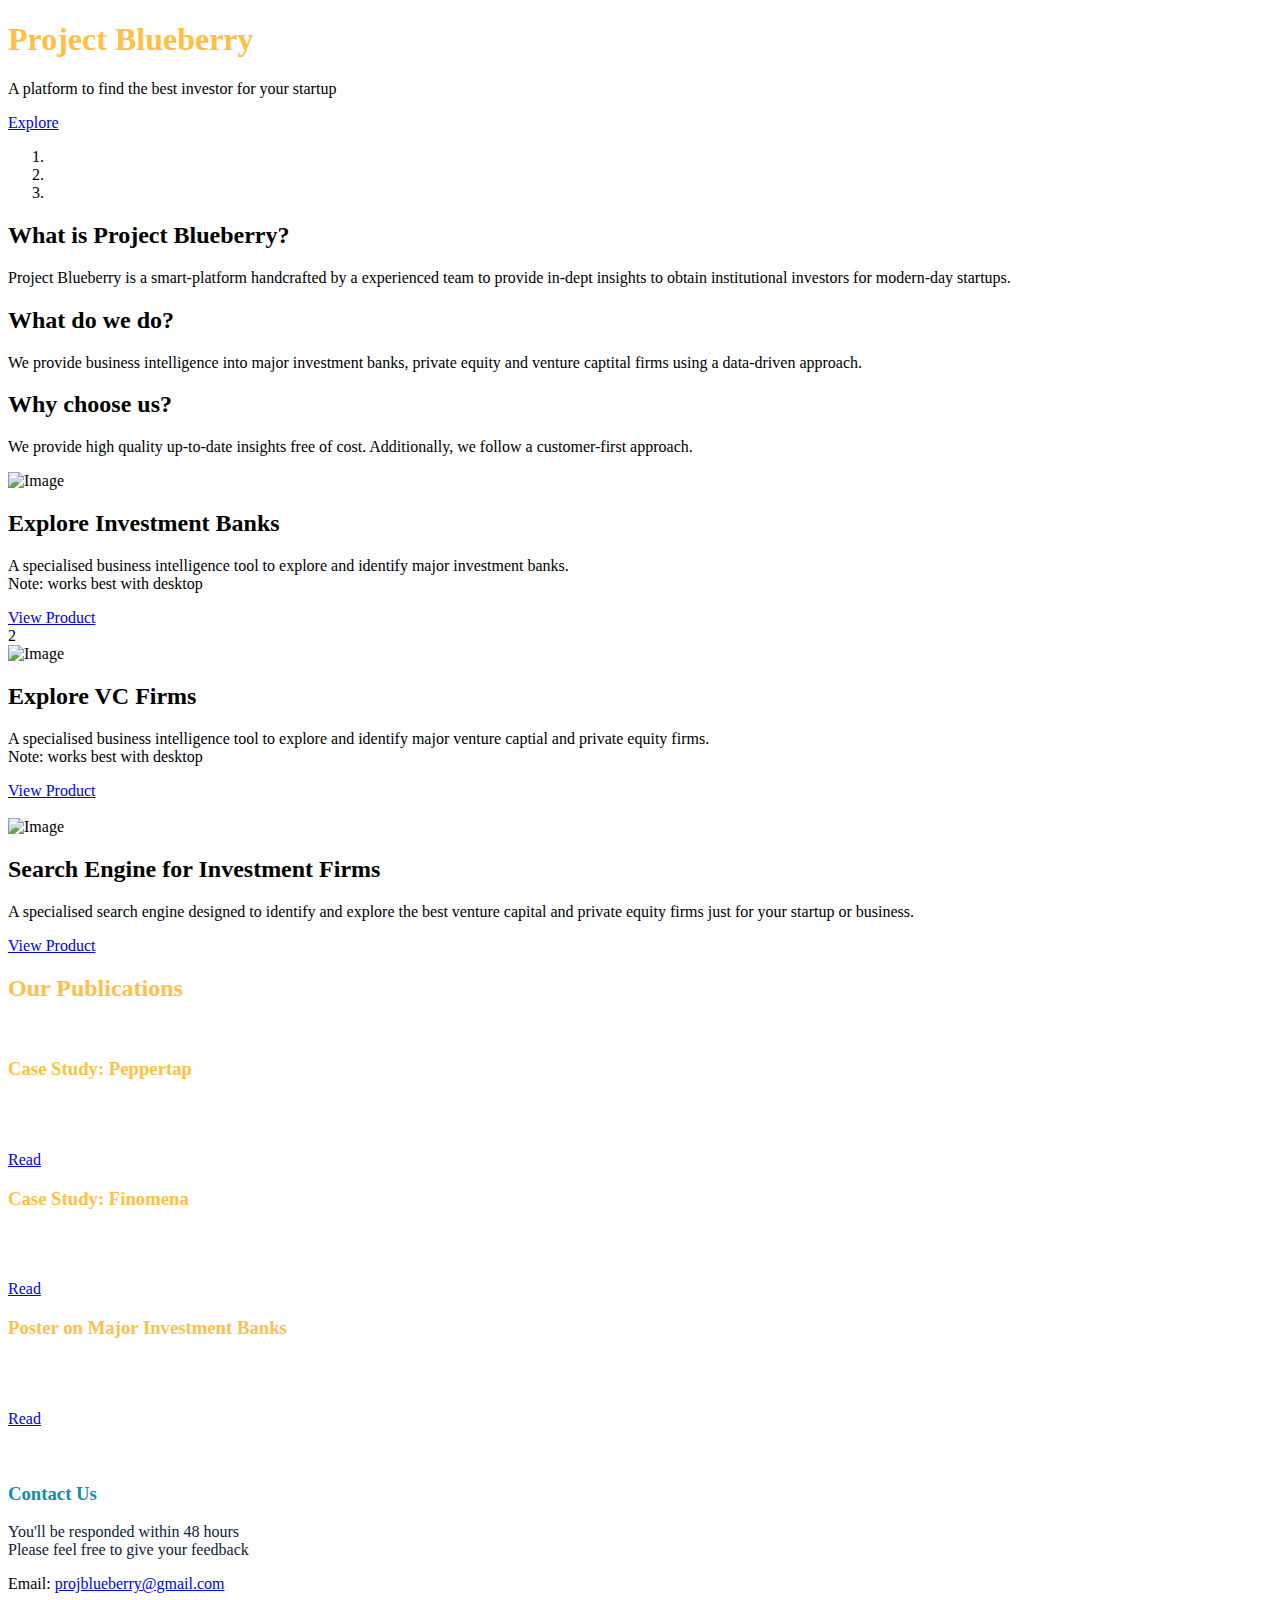
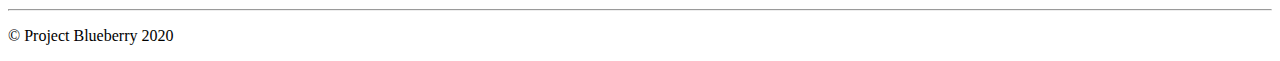
==== index.html @ 4d6f399a "Update index.html" ====
<!DOCTYPE html>
<html>
<head>

<!-- Global site tag (gtag.js) - Google Analytics -->
<script async src="https://www.googletagmanager.com/gtag/js?id=UA-177061305-1"></script>
<script>
  window.dataLayer = window.dataLayer || [];
  function gtag(){dataLayer.push(arguments);}
  gtag('js', new Date());

  gtag('config', 'UA-177061305-1');
</script>

<script data-ad-client="ca-pub-3037035941740277" async src="https://pagead2.googlesyndication.com/pagead/js/adsbygoogle.js"></script>


    <meta charset="utf-8">
    <meta http-equiv="X-UA-Compatible" content="IE=edge">
    <link rel="icon" href="https://i.imgur.com/tCPLkBr.png" type="image/png" sizes="16x16">
    <meta name="viewport" content="width=device-width, initial-scale=1">

    <title>Project Blueberry</title>
    <meta name="description" content="A platform to find the best investor for you">
    <meta name="keywords" content="Business Intelligence, Investment, Investor, Venture Capital, Startup, Private Equity">

    
    <link rel="stylesheet" href="https://fonts.googleapis.com/css?family=Open+Sans:300,400"><!-- Google web font "Open Sans", https://www.google.com/fonts/specimen/Open+Sans -->
    <link rel="stylesheet" href="font-awesome-4.5.0/css/font-awesome.min.css"> <!-- Font Awesome, https://fortawesome.github.io/Font-Awesome/ -->
    <link rel="stylesheet" href="css/bootstrap.min.css">                       <!-- Bootstrap style, http://v4-alpha.getbootstrap.com/ -->
    <link rel="stylesheet" href="css/templatemo-style.css">                    <!-- Templatemo style -->

    <!-- HTML5 shim and Respond.js for IE8 support of HTML5 elements and media queries -->
    <!-- WARNING: Respond.js doesn't work if you view the page via file:// -->
        <!--[if lt IE 9]>
          <script src="https://oss.maxcdn.com/html5shiv/3.7.2/html5shiv.min.js"></script>
          <script src="https://oss.maxcdn.com/respond/1.4.2/respond.min.js"></script>
          <![endif]-->
</head>

    <body>

        <div class="container-fluid">
            
            <div class="row"> 

                <section class="tm-section-intro">
                    <div class="col-xs-12 col-sm-12 col-md-12 col-lg-12 col-xl-12">
                        <div class="tm-wrapper-center">
                            <h1 class="tm-section-intro-title" style="color:#ffc045">Project Blueberry</h1>
                            <p class="tm-section-intro-text">A platform to find the best investor for your startup<br>
                            
                            </p>
                            <a href="#tm-section-2" class="tm-btn-white-big">Explore</a>
                        </div>            
                    </div>
                </section>    

            </div>

            <div class="row" id="tm-section-2">
                <div class="col-xs-12 col-sm-12 col-md-12 col-lg-12 col-xl-12">

                    <!-- slider -->
                    <section>
                        <div id="tmCarousel" class="carousel slide tm-carousel" data-ride="carousel" data-interval="false"> <!-- If you want to make the carousel auto play, remove data-interval="false" -->

                            <ol class="carousel-indicators">
                                <li data-target="#tmCarousel" data-slide-to="0" class="active"></li>
                                <li data-target="#tmCarousel" data-slide-to="1" class=""></li>
                                <li data-target="#tmCarousel" data-slide-to="2" class=""></li>
                            </ol>

                            <div class="carousel-inner" role="listbox">
                            
                                <div class="carousel-item active">
                                    <div class="carousel-content">
                                        <div>
                                            <h2 class="tm-carousel-item-title">What is Project Blueberry?</h2>
                                            <p class="tm-carousel-item-text">Project Blueberry is a smart-platform handcrafted by a experienced team to provide in-dept insights to obtain institutional investors for modern-day startups.</p>
                                        </div>
                                    </div>                               
                                </div>

                                <div class="carousel-item">
                                    <div class="carousel-content">
                                        <div>
                                            <h2 class="tm-carousel-item-title">What do we do?</h2>
                                            <p class="tm-carousel-item-text">We provide business intelligence into major investment banks, private equity and venture captital firms using a data-driven approach.</p>
                                        </div>
                                    </div>                                
                                </div>

                                <div class="carousel-item">
                                    <div class="carousel-content">
                                        <div>
                                            <h2 class="tm-carousel-item-title">Why choose us?</h2>
                                            <p class="tm-carousel-item-text">We provide high quality up-to-date insights free of cost. Additionally, we follow a customer-first approach.</p>
                                        </div>
                                    </div>                                
                                </div>

                            </div>
                            
                        </div>                    
                    </section>
                </div>
            </div> <!-- row -->

            <div class="row">
                
                <section class="tm-2-col-img-text tm-2-col-img-lg-right">
                    
                    <div class="col-xs-12 col-sm-12 col-md-12 col-lg-6 col-xl-6 tm-2-col-img">                    
                        <img src="img/sun-cloud.jpg" alt="Image" class="img-fluid">
                    </div>

                    <div class="col-xs-12 col-sm-12 col-md-12 col-lg-6 col-xl-6 tm-2-col-text">
                        <h2 class="tm-2-col-text-title">Explore Investment Banks</h2>
                        <p class="tm-2-col-text-description">
                            
                            A specialised business intelligence tool to explore and identify major investment banks. <br>
                            Note: works best with desktop 
                        </p>
                        <a href="Products/Banks_Sheet.html" class="tm-bordered-btn" target="_blank">View Product</a>
                    </div>
                    
                </section>

2            </div> <!-- row -->

            <div class="row">
                
                <section class="tm-2-col-img-text tm-2-col-img-lg-left">
                    
                    <div class="col-xs-12 col-sm-12 col-md-12 col-lg-6 col-xl-6 tm-2-col-img">                    
                        <img src="img/mountain.jpg" alt="Image" class="img-fluid">
                    </div>

                    <div class="col-xs-12 col-sm-12 col-md-12 col-lg-6 col-xl-6 tm-2-col-text">
                        <h2 class="tm-2-col-text-title">Explore VC Firms</h2>
                        <p class="tm-2-col-text-description">
                            A specialised business intelligence tool to explore and identify major venture captial and private equity firms. <br>
                            Note: works best with desktop 
                        </p>
                        <a href="Products/VC_Sheets.html" class="tm-bordered-btn" target="_blank">View Product</a>
                    </div>
                    
                </section>


<br>
 <div class="row">
                
                <section class="tm-2-col-img-text tm-2-col-img-lg-right">
                    
                    <div class="col-xs-12 col-sm-12 col-md-12 col-lg-6 col-xl-6 tm-2-col-img">                    
                        <img src="img/book.jpg" alt="Image" class="img-fluid">
                    </div>

                    <div class="col-xs-12 col-sm-12 col-md-12 col-lg-6 col-xl-6 tm-2-col-text">
                        <h2 class="tm-2-col-text-title">Search Engine for Investment Firms</h2>
                        <p class="tm-2-col-text-description">
                            
                            A specialised search engine designed to identify and explore the best venture capital and private equity firms just for your startup or business. 
                        </p>
                        <a href="Products/Investor_finder.html" class="tm-bordered-btn" target="_blank">View Product</a>
                    </div>
                    
                </section>




            </div> <!-- row -->

            <!-- About -->
            <div class="row tm-section tm-blue-bg-row">
                
                <section>

                        <div class="col-xs-12 col-sm-12 col-md-12 col-lg-12 col-xl-12 text-xs-center">
                            <h2 class="tm-section-title" style="color:#ffc045">Our Publications</h2>
                            <p class="tm-section-subtitle" style="color:white">
                            Our selection of case studies and other business-related writeups produced by our team
                            </p>    
                        </div>
                        
                        <div class="col-xs-12 col-sm-12 col-md-12 col-lg-12 col-xl-12">
                            
                            <div class="tm-icon-text-boxes-container">
                            
                                <div class="col-xs-12 col-sm-6 col-md-6 col-lg-3 col-xl-3">
                                    <div class="tm-icon-text-box">
                                        
                                        <h3 class="tm-icon-text-box-title" style="color:#ffc045">Case Study: Peppertap</h3>
                                        <p class="tm-icon-text-box-description" style="color:white">A short case study analysing why Peppertap failed as a startup</p>
                                        <br>
                                        <a href="https://drive.google.com/file/d/1-_kaxlQ90uCEgpPCvIfuSnXfYuwLAZ6S/view?usp=sharing" class="tm-bordered-btn" target="_blank">Read</a>
                                     </div>
                                </div>

                                <div class="col-xs-12 col-sm-6 col-md-6 col-lg-3 col-xl-3">
                                    <div class="tm-icon-text-box">
                                        
                                        <h3 class="tm-icon-text-box-title" style="color:#ffc045">Case Study: Finomena</h3>
                                        <p class="tm-icon-text-box-description" style="color:white">A short case study analysing why Finomena failed as a startup</p>
                                        <br>
                                        <a href="https://drive.google.com/file/d/1XBCtC9bf5JV-NgGWAUWf_UYlLlg4jiX8/view?usp=sharing" class="tm-bordered-btn" target="_blank">Read</a>
                                    </div>
                                </div>

                              <div class="col-xs-12 col-sm-6 col-md-6 col-lg-3 col-xl-3">
                                    <div class="tm-icon-text-box">
                   
                                        <h3 class="tm-icon-text-box-title" style="color:#ffc045">Poster on Major Investment Banks</h3>
                                        <p class="tm-icon-text-box-description" style="color:white">A poster displaying information pertaining to major investment banks from around the world</p>
                                        <br>
                                        <a href="https://drive.google.com/file/d/1dOtvaBDq63GxYRYBjqcTQiezhauHe_sG/view?usp=sharing" class="tm-bordered-btn" target="_blank">Read</a>
                                   </div>
                                </div>

                            </div>

                        </div>

                </section>

            </div> <!-- row -->
             <br>
             <div class="col-xs-12 col-sm-12 col-md-12 col-lg-5 col-xl-5 tm-contact-right">
                        <br>
                        <h3 class="tm-contact-title" style="color:#0a91ab">Contact Us</h3>
                        <p class="tm-contact-info"  style="color:#0c2233">You'll be responded within 48 hours<br>
                            Please feel free to give your feedback
                        </p>

                <section class="tm-section-contact">
                        <p class="tm-contact-info"> 
                            Email: <a href="mailto:projblueberry@gmail.com" target="_blank">projblueberry@gmail.com</a><br>    
                        </p>
                        
                        <div class="tm-social-icons-container">
                            <!-- <a href="#" class="tm-social-icon-link" target="_blank"><i class="fa fa-facebook tm-social-icon"></i></a> -->
                            <a href="https://twitter.com/proj_blueberry" class="tm-social-icon-link" target="_blank"><i class="fa fa-twitter tm-social-icon"></i></a>
                            <a href="https://www.linkedin.com/company/project-blueberry/" class="tm-social-icon-link" target="_blank"><i class="fa fa-linkedin tm-social-icon"></i></a>
                        </div>
                    </div>

                </section>

            </div>

            <div class="row">                
                <div class="col-xs-12 col-sm-12 col-md-12 col-lg-12 col-xl-12">                    
                    <hr>
                </div>
            </div>

            <div class="row">
                <div class="col-xs-12 col-sm-12 col-md-12 col-lg-12 col-xl-12">
                    <p class="text-xs-center tm-copyright-text">&copy; Project Blueberry 2020</p>
                </div>
            </div>
            
        </div> <!-- container-fluid -->   

        <!-- load JS files -->
        <script src="js/jquery-1.11.3.min.js"></script>             <!-- jQuery, https://jquery.com/download/ -->
        <script src="https://www.atlasestateagents.co.uk/javascript/tether.min.js"></script> <!-- Tether for Bootstrap, http://stackoverflow.com/questions/34567939/how-to-fix-the-error-error-bootstrap-tooltips-require-tether-http-github-h -->
        <script src="js/bootstrap.min.js"></script>                 <!-- Bootstrap, http://v4-alpha.getbootstrap.com/ -->
        <script src="js/jquery.touchSwipe.min.js"></script>         <!-- http://labs.rampinteractive.co.uk/touchSwipe/demos/ -->
        
        <script>     
       
            $(document).ready(function(){

                /* Smooth Scrolling
                 * https://css-tricks.com/snippets/jquery/smooth-scrolling/
                --------------------------------------------------------------*/
                $('a[href*="#"]:not([href="#"])').click(function() {
                    if (location.pathname.replace(/^\//,'') == this.pathname.replace(/^\//,'') 
                        && location.hostname == this.hostname) {
                        
                        var target = $(this.hash);
                        target = target.length ? target : $('[name=' + this.hash.slice(1) +']');
                        
                        if (target.length) {
                            
                            $('html, body').animate({
                                scrollTop: target.offset().top
                            }, 1000);
                            return false;
                        }
                    }
                }); 
                
                /* Enable swiping for tablets and mobile
                 * http://lazcreative.com/blog/adding-swipe-support-to-bootstrap-carousel-3-0/
                 ---------------------------------------------------------------------------------*/
                if($(window).width() <= 991) {
                    $(".carousel-inner").swipe( {
                        //Generic swipe handler for all directions
                        swipeLeft:function(event, direction, distance, duration, fingerCount) {
                            $(this).parent().carousel('next'); 
                        },
                        swipeRight: function() {
                            $(this).parent().carousel('prev'); 
                        },
                        //Default is 75px, set to 0 for demo so any distance triggers swipe
                        threshold:0
                    });
                }  

                /* Handle window resize */
                $(window).resize(function(){
                    if($(window).width() <= 991) {
                        $(".carousel-inner").swipe( {
                            //Generic swipe handler for all directions
                            swipeLeft:function(event, direction, distance, duration, fingerCount) {
                                $(this).parent().carousel('next'); 
                            },
                            swipeRight: function() {
                                $(this).parent().carousel('prev'); 
                            },
                            //Default is 75px, set to 0 for demo so any distance triggers swipe
                            threshold:0
                        });
                     }
                });              
                           
            });

        </script>             

</body>
</html>
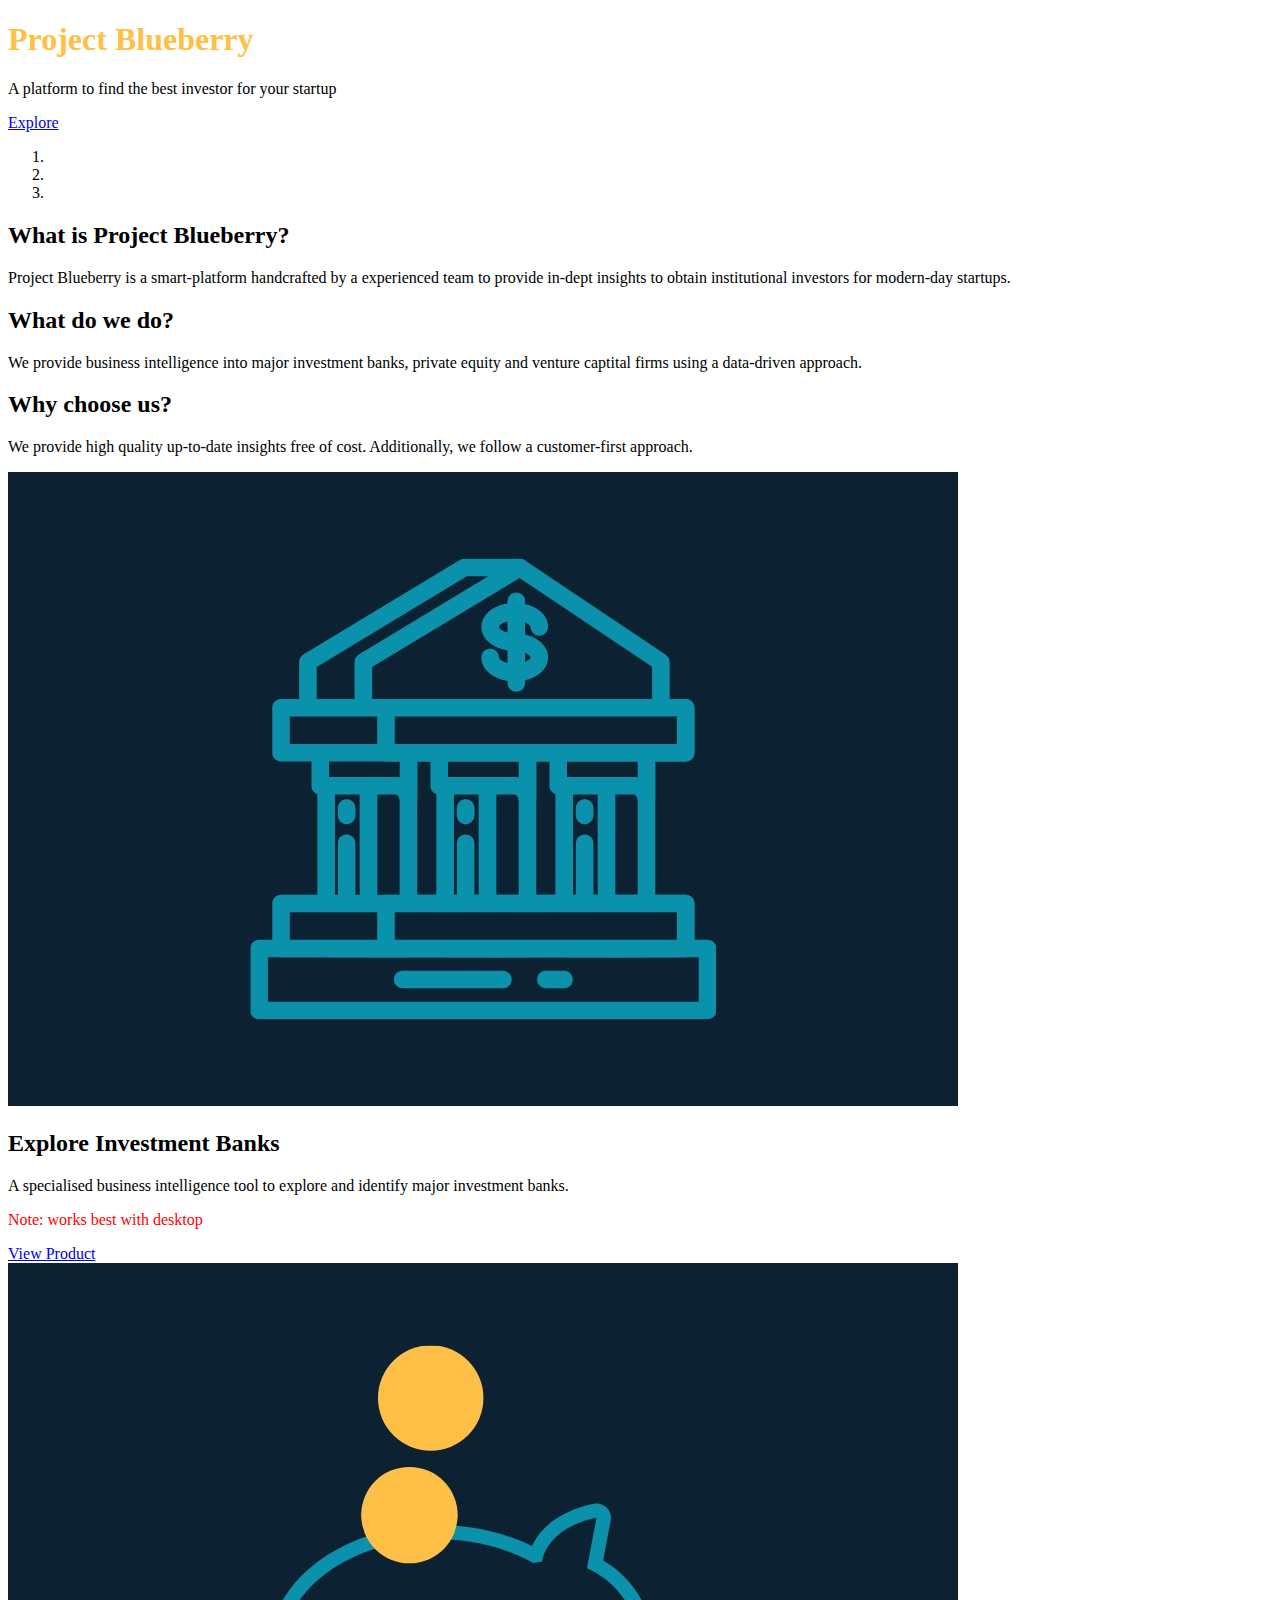
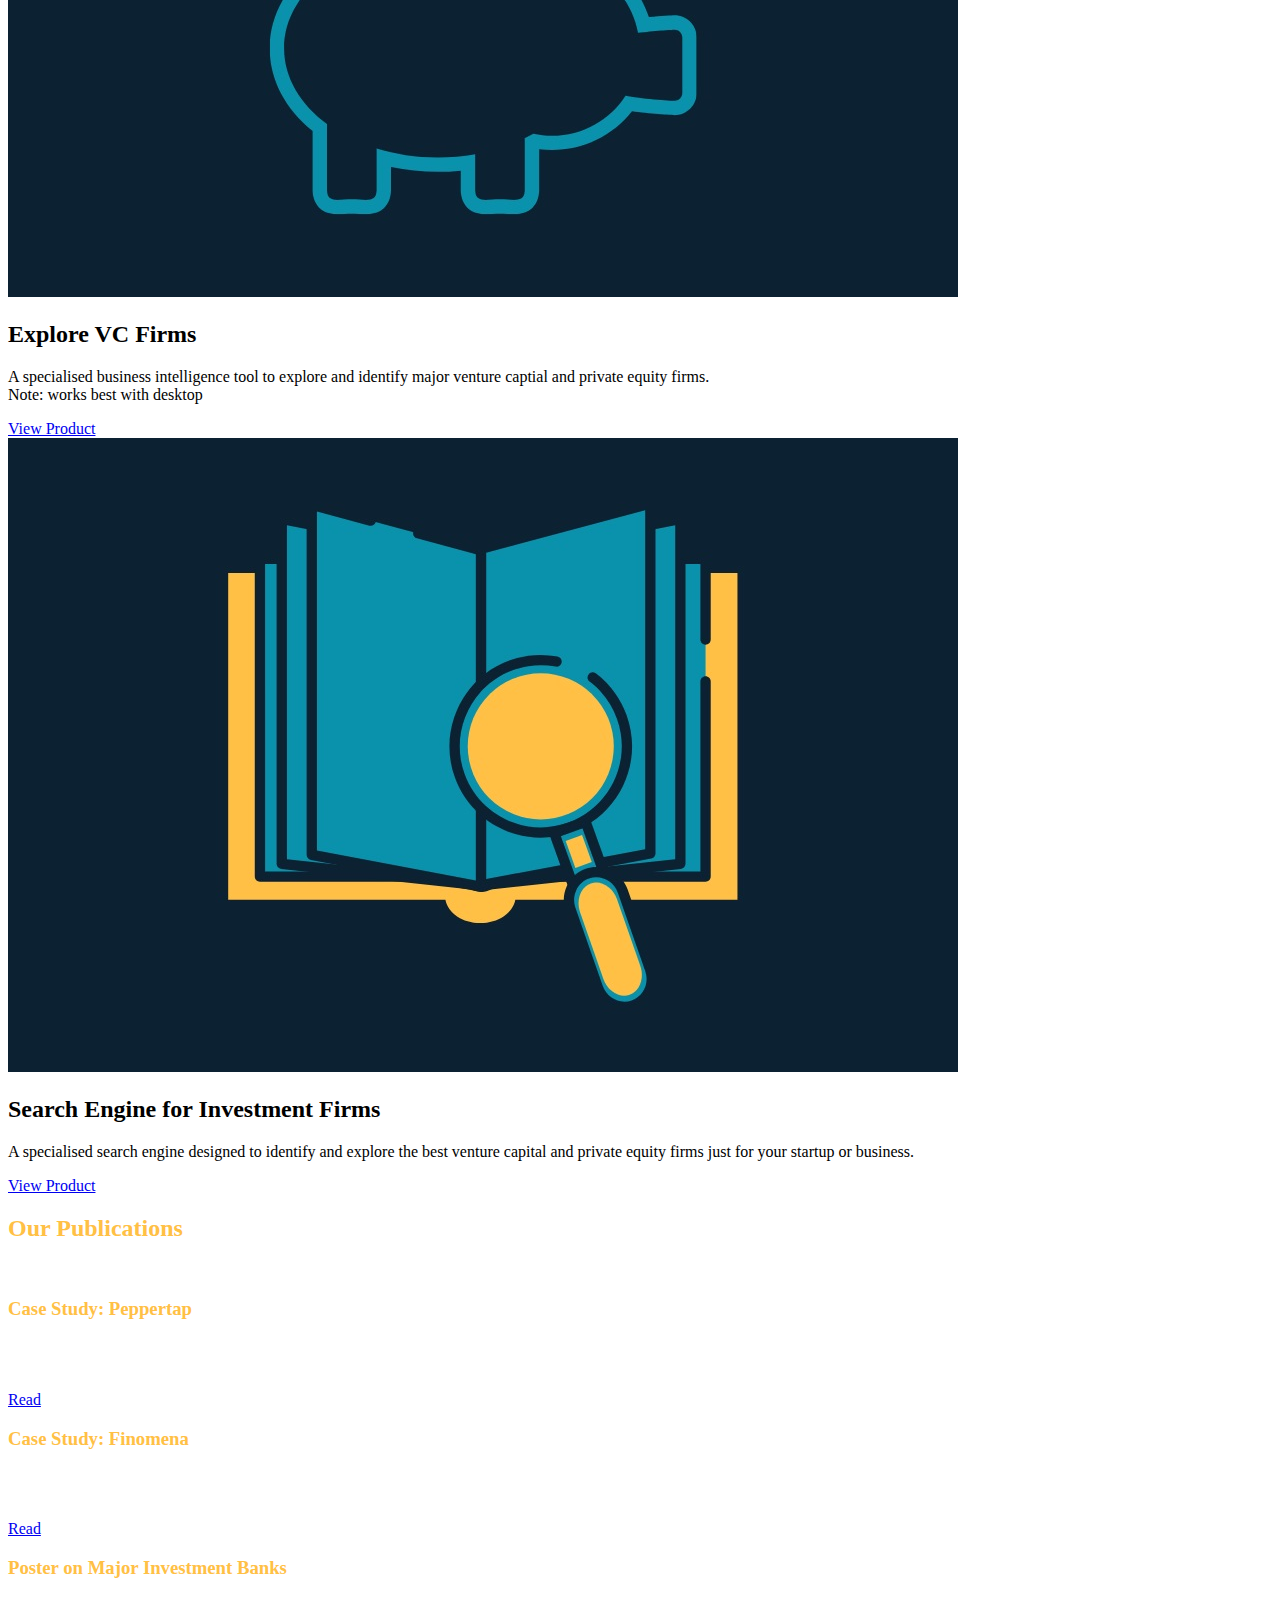
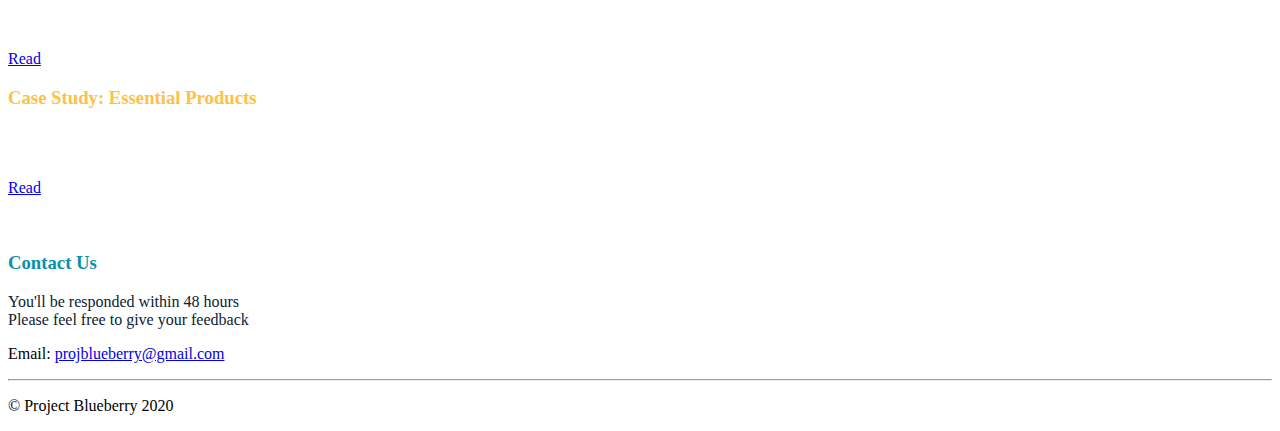
==== commit 35c1a98b: "updated wbpage" ====
--- a/index.html
+++ b/index.html
@@ -112,29 +112,29 @@
                 <section class="tm-2-col-img-text tm-2-col-img-lg-right">
                     
                     <div class="col-xs-12 col-sm-12 col-md-12 col-lg-6 col-xl-6 tm-2-col-img">                    
-                        <img src="img/sun-cloud.jpg" alt="Image" class="img-fluid">
+                        <img src="sun-cloud.jpg" alt="Image" class="img-fluid">
                     </div>
 
                     <div class="col-xs-12 col-sm-12 col-md-12 col-lg-6 col-xl-6 tm-2-col-text">
                         <h2 class="tm-2-col-text-title">Explore Investment Banks</h2>
                         <p class="tm-2-col-text-description">
                             
-                            A specialised business intelligence tool to explore and identify major investment banks. <br>
-                            Note: works best with desktop 
-                        </p>
-                        <a href="Products/Banks_Sheet.html" class="tm-bordered-btn" target="_blank">View Product</a>
-                    </div>
-                    
-                </section>
-
-2            </div> <!-- row -->
+                            A specialised business intelligence tool to explore and identify major investment banks.</p>
+                           <p style="color:red"> Note: works best with desktop 
+                        </p>
+                        <a href="Banks_Sheet.html" class="tm-bordered-btn" target="_blank">View Product</a>
+                    </div>
+                    
+                </section>
+
+           </div> <!-- row -->
 
             <div class="row">
                 
                 <section class="tm-2-col-img-text tm-2-col-img-lg-left">
                     
                     <div class="col-xs-12 col-sm-12 col-md-12 col-lg-6 col-xl-6 tm-2-col-img">                    
-                        <img src="img/mountain.jpg" alt="Image" class="img-fluid">
+                        <img src="mountain.jpg" alt="Image" class="img-fluid">
                     </div>
 
                     <div class="col-xs-12 col-sm-12 col-md-12 col-lg-6 col-xl-6 tm-2-col-text">
@@ -143,19 +143,18 @@
                             A specialised business intelligence tool to explore and identify major venture captial and private equity firms. <br>
                             Note: works best with desktop 
                         </p>
-                        <a href="Products/VC_Sheets.html" class="tm-bordered-btn" target="_blank">View Product</a>
-                    </div>
-                    
-                </section>
-
-
-<br>
+                        <a href="VC_Sheets.html" class="tm-bordered-btn" target="_blank">View Product</a>
+                    </div>
+                    
+                </section>
+
+
  <div class="row">
                 
                 <section class="tm-2-col-img-text tm-2-col-img-lg-right">
                     
                     <div class="col-xs-12 col-sm-12 col-md-12 col-lg-6 col-xl-6 tm-2-col-img">                    
-                        <img src="img/book.jpg" alt="Image" class="img-fluid">
+                        <img src="book.jpg" alt="Image" class="img-fluid">
                     </div>
 
                     <div class="col-xs-12 col-sm-12 col-md-12 col-lg-6 col-xl-6 tm-2-col-text">
@@ -164,7 +163,7 @@
                             
                             A specialised search engine designed to identify and explore the best venture capital and private equity firms just for your startup or business. 
                         </p>
-                        <a href="Products/Investor_finder.html" class="tm-bordered-btn" target="_blank">View Product</a>
+                        <a href="Investor_finder.html" class="tm-bordered-btn" target="_blank">View Product</a>
                     </div>
                     
                 </section>
@@ -199,7 +198,7 @@
                                         <a href="https://drive.google.com/file/d/1-_kaxlQ90uCEgpPCvIfuSnXfYuwLAZ6S/view?usp=sharing" class="tm-bordered-btn" target="_blank">Read</a>
                                      </div>
                                 </div>
-
+                                
                                 <div class="col-xs-12 col-sm-6 col-md-6 col-lg-3 col-xl-3">
                                     <div class="tm-icon-text-box">
                                         
@@ -219,6 +218,17 @@
                                         <a href="https://drive.google.com/file/d/1dOtvaBDq63GxYRYBjqcTQiezhauHe_sG/view?usp=sharing" class="tm-bordered-btn" target="_blank">Read</a>
                                    </div>
                                 </div>
+
+                                    <div class="col-xs-12 col-sm-6 col-md-6 col-lg-3 col-xl-3">
+                                    <div class="tm-icon-text-box">
+                   
+                                        <h3 class="tm-icon-text-box-title" style="color:#ffc045">Case Study: Essential Products</h3>
+                                        <p class="tm-icon-text-box-description" style="color:white">A short case study analysing why Essential Products Inc. failed as a startup</p>
+                                        <br>
+                                        <a href="https://drive.google.com/file/d/14uHnZDbpS5cCWG4uoPmZVf8bIUybNBvx/view?usp=sharing" class="tm-bordered-btn" target="_blank">Read</a>
+                                   </div>
+                                </div>
+
 
                             </div>
 
